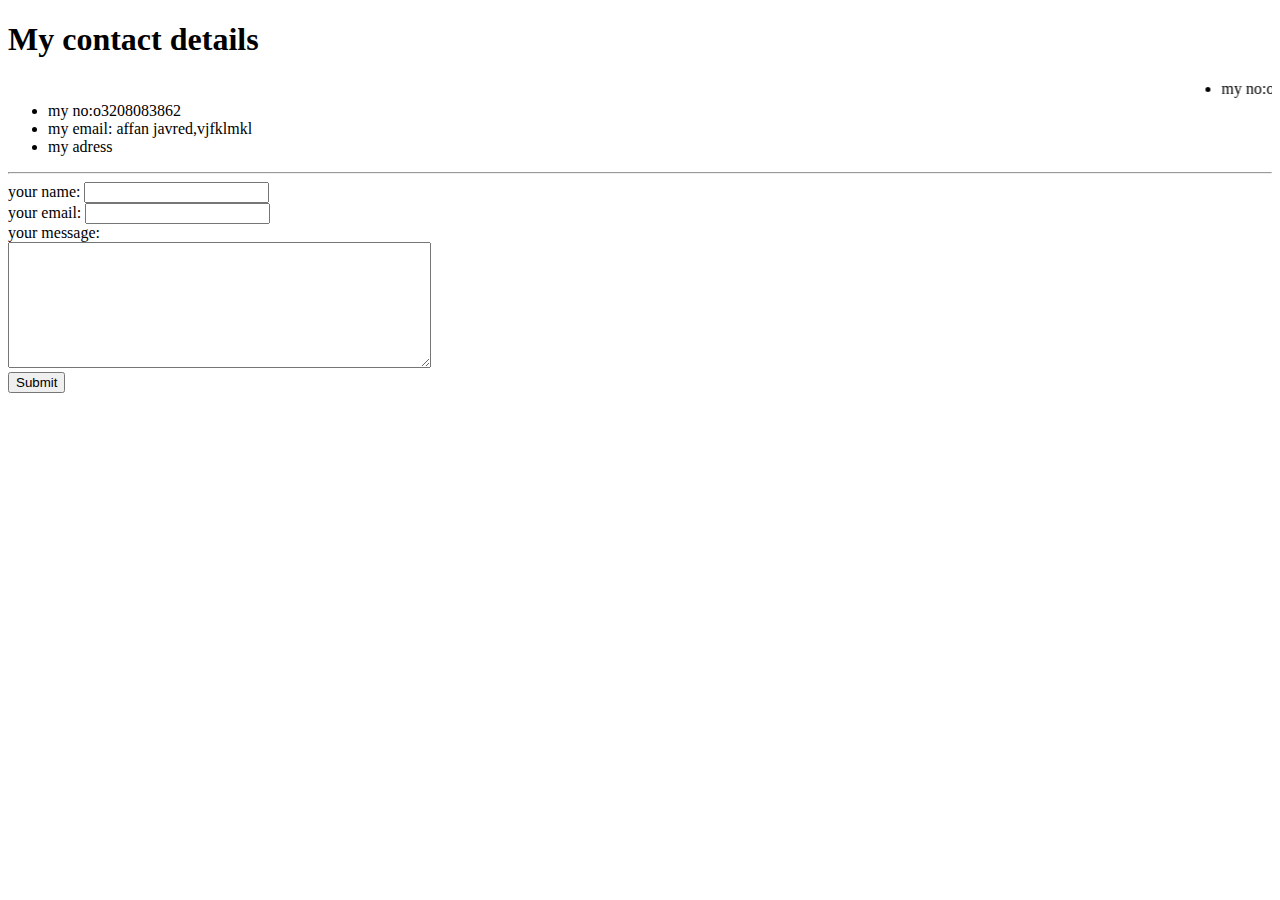
==== contactme.html @ 41dbab58 "Add files via upload" ====
<!DOCTYPE html>
<html lang="en" dir="ltr">
  <head>
    <meta charset="utf-8">
    <title></title>
  </head>
  <body>
    <h1>My contact details</h1>
          <ul>
      <marquee>
         <li>my no:o3208083862</li>
      </marquee>  <li>my no:o3208083862</li>
        <li>my email: affan javred,vjfklmkl</li>
        <li>my adress</li>
      </ul>
      <hr>
      <form class="" action="mailto:aafhanjaved@gmail.com" method="post">
           <label>your name:</label>
           <input type="text" name="" value=""><br>
           <label>your email:</label>
           <input type="email" name="" value=""><br>
           <label for="">your message:</label><br>
           <textarea name="name" rows="8" cols="50"></textarea><br>
           <input type="submit" name="">
      </form>
  </body>
</html>
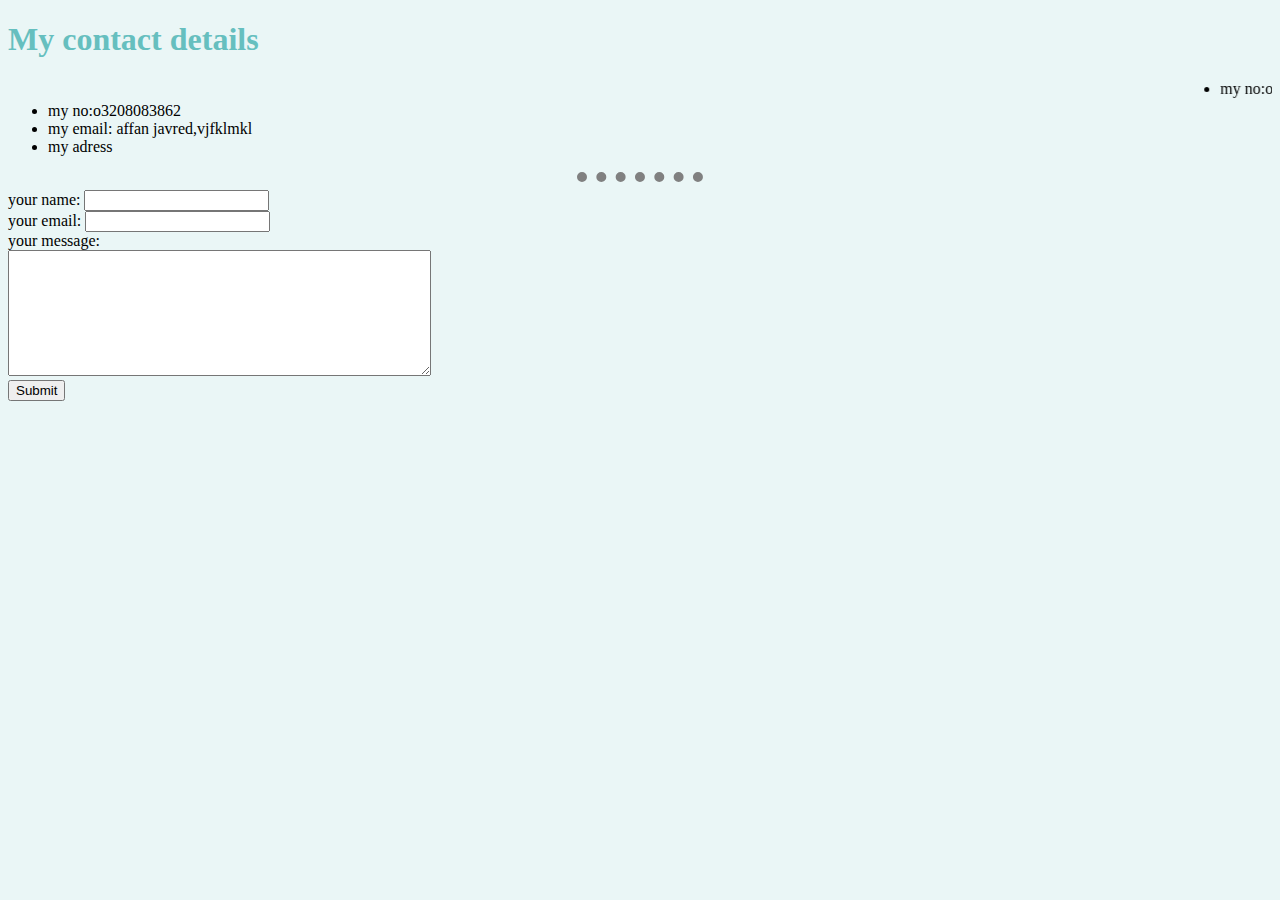
==== commit 6a3713c2: "Add files via upload" ====
--- a/contactme.html
+++ b/contactme.html
@@ -2,7 +2,8 @@
 <html lang="en" dir="ltr">
   <head>
     <meta charset="utf-8">
-    <title></title>
+    <title>contactme</title>
+    <link rel="stylesheet" href="css/styles.css">
   </head>
   <body>
     <h1>My contact details</h1>
--- a/css/styles.css
+++ b/css/styles.css
@@ -0,0 +1,24 @@
+body {
+  background-color: #EAF6F6;
+}
+
+hr {
+  border-style: dotted none none none;
+  height: 0px;
+  width: 10%;
+  border-color: grey;
+  border-width: 10px;
+}
+
+h1 {
+  color: #66BFBF;
+}
+
+h3 {
+  color: #66BFBF;
+  text-align: center;
+}
+#MY
+{
+  border-radius: 100%;
+}
